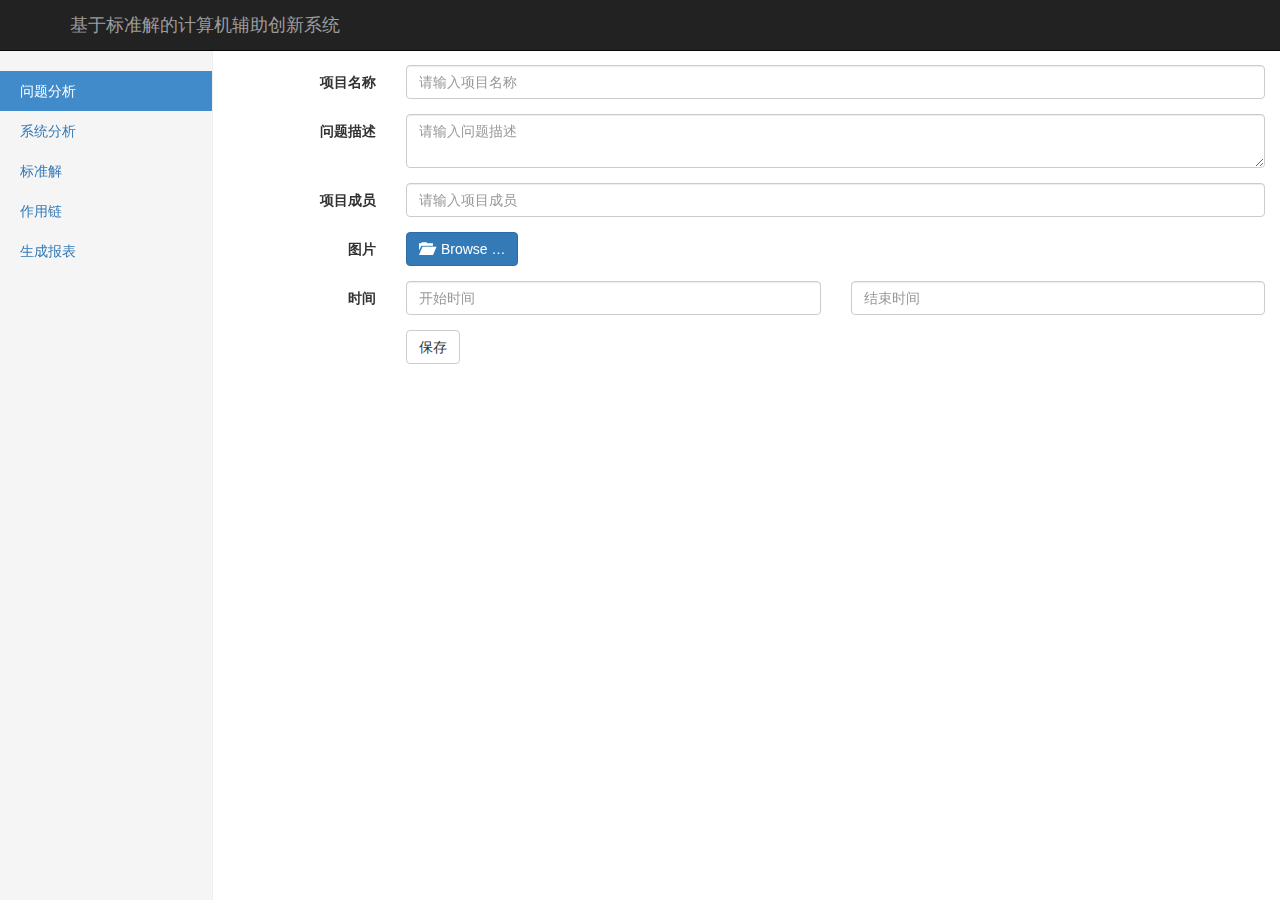
==== index.html @ a236c018 "生成报告：系统分析部分&标准解部分" ====
<!DOCTYPE html>
<html lang="en">
<head>
    <meta charset="UTF-8">
    <meta name="viewport" content="width=device-width, initial-scale=1.0">
    <meta http-equiv="X-UA-Compatible" content="ie=edge">
    <title>基于标准解的计算机辅助创新系统</title>

    <link href="css/bootstrap.min.css" rel="stylesheet">
    <link href="css/jquery-ui.min.css" rel="stylesheet">
    <link href="css/fileinput.min.css" rel="stylesheet">
    <link href="css/themes/default/style.min.css" rel="stylesheet">
    <link href="css/zTreeStyle/zTreeStyle.css" rel="stylesheet">
    <link href="css/style.css" rel="stylesheet">
</head>
<body>

    <!--导航条部分-->
    <nav class="navbar navbar-inverse navbar-fixed-top">
        <div class="container">
            <div class="navbar-header">
                <a class="navbar-brand" href="#">基于标准解的计算机辅助创新系统</a>
            </div>
        </div>
    </nav>
    <!--导航条结束-->

    <!--模态框：修改组件名称-->
    <div id="modifycom" class="modal fade" tabindex="-1">
        <div class="modal-dialog">
            <div class="modal-content">
                <div class="modal-header">
                    <button type="button" class="close" data-dismiss="modal">
                        <span aria-hidden="true">&times;</span>
                    </button>
                    <h4 class="modal-title">修改内容</h4>
                </div>
                <div class="modal-body">
                    <div class="form-group">
                        <label for="newname">新名称</label>
                        <input type="text" class="form-control" placeholder="请在这里输入新名称">
                    </div>
                </div>
                <div class="modal-footer">
                    <button type="button" class="btn btn-primary">保存</button>
                </div>
            </div>
        </div>
    </div>
    <!--模态框：修改连线名称-->
    <div id="modifyline" class="modal fade" tabindex="-1">
        <div class="modal-dialog">
            <div class="modal-content">
                <div class="modal-header">
                    <button type="button" class="close" data-dismiss="modal">
                        <span aria-hidden="true">&times;</span>
                    </button>
                    <h4 class="modal-title">修改内容</h4>
                </div>
                <div class="modal-body">
                    <div class="form-group">
                        <label for="newname">新名称</label>
                        <input type="text" class="form-control" placeholder="请在这里输入新名称">
                    </div>
                </div>
                <div class="modal-footer">
                    <button type="button" class="btn btn-primary">保存</button>
                </div>
            </div>
        </div>
    </div>
    <!--模态框结束-->

    <!--网页主体-->
    <div class="container-fluid">
        <div class="row">
            <!--侧边栏-->     
            <div class="col-md-2 sidebar">
                <ul class="nav nav-sidebar">
                    <li class="active"><a href="javascript:step(1)">问题分析</a></li>
                    <li><a href="javascript:step(2)">系统分析</a></li>
                    <li><a id="stdsolbtn" href="javascript:step(3)">标准解</a></li>
                    <li><a href="javascript:step(4)">作用链</a></li>
                    <li><a id="createbtn" href="javascript:step(5)">生成报表</a></li>
                </ul>
            </div>
            <!--侧边栏结束-->
        
            <!--内容主体-->
            <div class="col-md-10 col-md-offset-2 main" id="main">
                <!--问题分析-->
                <div id="step1" class="content">
                    <form class="form-horizontal">
                        <!--项目名称-->
                        <div class="form-group">
                            <label for="projectname" class="col-sm-2 control-label">项目名称</label>
                            <div class="col-sm-10">
                                <input type="text" class="form-control" id="projectname" placeholder="请输入项目名称">
                            </div>
                        </div>
                        <!--项目名称结束-->

                        <!--问题描述-->
                        <div class="form-group">
                            <label for="description" class="col-sm-2 control-label">问题描述</label>
                            <div class="col-sm-10">
                                <textarea class="form-control" id="description" placeholder="请输入问题描述"></textarea>
                            </div>
                        </div>
                        <!--问题描述结束-->

                        <!--项目成员-->
                        <div class="form-group">
                            <label for="member" class="col-sm-2 control-label">项目成员</label>
                            <div class="col-sm-10">
                                <input type="text" class="form-control" id="member" placeholder="请输入项目成员">
                            </div>
                        </div>
                        <!--问题描述结束-->

                        <!--图片上传-->
                        <div class="form-group">
                            <label for="picture" class="col-sm-2 control-label">图片</label>
                            <div class="col-sm-10">
                                <input type="file" onchange="handleImg(this)" class="form-control file" id="picture" data-show-caption="false" data-show-upload="false" multiple data-allowed-file-extensions='["jpg", "jpeg", "bmp"]'>
                            </div>
                        </div>
                        <!--图片上传结束-->

                        <!--起止时间-->
                        <div class="form-group">
                            <label for="inputEmail3" class="col-sm-2 control-label">时间</label>
                            <div class="col-sm-5">
                                <input type="text" class="form-control" id="startdate" placeholder="开始时间">
                            </div>
                            <div class="col-sm-5">
                                <input type="text" class="form-control" id="enddate" placeholder="结束时间">
                            </div>
                        </div>
                        <!--起止时间结束-->

                        <!--保存按钮-->
                        <div class="form-group">
                            <div class="col-sm-offset-2 col-sm-10">
                                <a id="save" class="btn btn-default">保存</a>
                            </div>
                        </div>
                        <!--保存按钮结束-->

                    </form>
                </div>
                <!--问题分析结束-->

                <!--系统分析-->
                <div id="step2" class="content">
                    <!-- 工具栏 -->
                    <div class="container-fluid toolbar">
                        <div class="btn-toolbar">
                            <div class="btn-group">
                                <button id="component3" type="button" class="btn btn-default">超系统组件</button>
                                <button id="component1" type="button" class="btn btn-default">系统组件</button>
                                <button id="component2" type="button" class="btn btn-default">作用对象</button>
                            </div>
                            <div class="btn-group">
                                <button id="line1" type="button" class="btn btn-default linebtn">充分</button>
                                <button id="line2" type="button" class="btn btn-default linebtn">不足</button>
                                <button id="line3" type="button" class="btn btn-default linebtn">过度</button>
                                <button id="line4" type="button" class="btn btn-default linebtn">有害</button>
                            </div>
                        </div>            
                    </div>
                    <!-- 工具栏结束 -->

                    <!-- 画板 -->
                    <div class="board" id="board">
                    </div>
                    <!-- 画板结束 -->
                </div>
                <!--系统分析结束-->

                <!--标准解-->
                <div id="step3" class="content">
                    <!--标准解上半部分-->
                    <div id="top">
                        <table id="stdsoltable" class="table table-striped table-bordered">
                            <tr>
                                <th>作用</th>
                                <th>源组件</th>
                                <th>作用名称</th>
                                <th>目标组件</th>
                                <th>标准解</th>
                            </tr>
                        </table>
                    </div>
                    <!--标准解上半部分结束-->
                    
                    <!--标准解下半部分-->
                    <div id="bottom">
                        <div class="row">
                            <!--树形目录-->
                            <div class="col-sm-6">
                                <div class="panel panel-default">
                                    <div class="panel-heading">
                                        <h3 class="panel-title">标准解目录</h3>
                                    </div>
                                    <div id="ptree" class="panel-body">
                                        <div id="tree"></div>
                                    </div>
                                </div>
                            </div>
                            <!--树形目录结束-->

                            <!--标准解内容-->
                            <div class="col-sm-6">
                                <div class="panel panel-default">
                                    <div class="panel-heading">
                                        <h3 class="panel-title">标准解</h3>
                                    </div>
                                    <div id="stdsol" class="panel-body">
                                        标准解内容
                                    </div>
                                </div>
                            </div>
                            <!--标准解内容结束-->
                        </div>
                    </div>
                    <!--标准解下半部分结束-->
                </div>
                <!--标准解结束-->

                <!--作用链-->
                <div id="step4" class="content">
                    
                </div>
                <!--作用链结束-->

                <!--生成报告-->
                <div id="step5" class="content">
                    <!--项目基本描述-->
                    <div class="panel panel-default">
                        <div class="panel-heading">
                            <h3 class="panel-title">项目基本描述</h3>
                        </div>
                        <div class="panel-body">
                            <dl class="dl-horizontal">
                                <dt class="col-md-2"><div class="text-left">项目名称</div></dt>
                                <dd id="oprojectname"></dd>
                            </dl>
                            <dl class="dl-horizontal">
                                <dt class="col-md-2"><div class="text-left">问题描述</div></dt>
                                <dd id="odescription"></dd>
                            </dl>
                            <dl class="dl-horizontal">
                                <dt class="col-md-2"><div class="text-left">项目成员</div></dt>
                                <dd id="omember"></dd>
                            </dl>
                            <dl class="dl-horizontal">
                                <dt class="col-md-2"><div class="text-left">项目图片</div></dt>
                                <dd id="opicture"></dd>
                            </dl>
                            <dl class="dl-horizontal">
                                <dt class="col-md-2"><div class="text-left">起止时间</div></dt>
                                <dd id="odate"></dd>
                            </dl>
                        </div>
                    </div>
                    <!--项目基本描述结束-->

                    <!--系统分析-->
                    <div class="panel panel-default">
                        <div class="panel-heading">
                            <h3 class="panel-title">系统分析</h3>
                        </div>
                        <div id="osysana" class="panel-body">
                            
                        </div>
                    </div>
                    <!--系统分析结束-->

                    <!--标准解-->
                    <div class="panel panel-default">
                        <div class="panel-heading">
                            <h3 class="panel-title">标准解</h3>
                        </div>
                        <div id="ostdsol" class="panel-body">

                        </div>
                    </div>
                    <!--标准解结束-->

                    <!--作用链-->
                    <div class="panel panel-default">
                        <div class="panel-heading">
                            <h3 class="panel-title">作用链</h3>
                        </div>
                        <div class="panel-body">
                            <dl class="dl-horizontal">
                                <dt class="col-md-2"><div class="text-left">项目名称</div></dt>
                                <dd>sssss</dd>
                            </dl>
                        </div>
                    </div>
                    <!--作用链结束-->
                </div>
                <!--生成报告结束-->

            </div>
            <!--内容主体结束-->
        </div>   
    </div>
    <!--网页主体结束-->



    <script src="js/jquery-3.2.0.min.js"></script>
    <script src="js/bootstrap.min.js"></script>
    <script src="js/jquery-ui.min.js"></script>
    <script src="js/jsplumb.min.js"></script>
    <script src="js/fileinput.min.js"></script>
    <script src="js/jstree.min.js"></script>
    <script src="js/jquery.ztree.core.min.js"></script>
    <script src="js/data1.js"></script>
    <script src="js/data2.js"></script>
    <script src="js/main.js"></script>

    <script>
        $('.content').hide();
        $('#step1').show();
    </script>
</body>
</html>
---- css/fileinput.min.css ----
/*!
 * bootstrap-fileinput v4.4.0
 * http://plugins.krajee.com/file-input
 *
 * Krajee default styling for bootstrap-fileinput.
 *
 * Author: Kartik Visweswaran
 * Copyright: 2014 - 2017, Kartik Visweswaran, Krajee.com
 *
 * Licensed under the BSD 3-Clause
 * https://github.com/kartik-v/bootstrap-fileinput/blob/master/LICENSE.md
 */.file-loading{top:0;right:0;width:25px;height:25px;font-size:999px;text-align:right;color:#fff;background:url(../img/loading.gif) top left no-repeat;border:none}.file-object{margin:0 0 -5px;padding:0}.btn-file{position:relative;overflow:hidden}.btn-file input[type=file]{position:absolute;top:0;right:0;min-width:100%;min-height:100%;text-align:right;opacity:0;background:none;cursor:inherit;display:block}.file-caption-name{display:inline-block;overflow:hidden;height:20px;word-break:break-all}.input-group-lg .file-caption-name{height:25px}.file-zoom-dialog{text-align:left}.file-error-message{color:#a94442;background-color:#f2dede;margin:5px;border:1px solid #ebccd1;border-radius:4px;padding:15px}.file-error-message pre,.file-error-message ul{margin:0;text-align:left}.file-error-message pre{margin:5px 0}.file-caption-disabled{background-color:#EEE;cursor:not-allowed;opacity:1}.file-preview{border-radius:5px;border:1px solid #ddd;padding:5px;width:100%;margin-bottom:5px}.krajee-default.file-preview-frame{position:relative;display:table;margin:8px;border:1px solid #ddd;box-shadow:1px 1px 5px 0 #a2958a;padding:6px;float:left;text-align:center}.krajee-default.file-preview-frame:not(.file-preview-error):hover{box-shadow:3px 3px 5px 0 #333}.krajee-default.file-preview-frame .kv-file-content{height:170px}.krajee-default.file-preview-frame .file-thumbnail-footer{height:70px}.krajee-default .file-preview-image{vertical-align:middle;image-orientation:from-image}.krajee-default .file-preview-text{display:block;color:#428bca;border:1px solid #ddd;font-family:Menlo,Monaco,Consolas,"Courier New",monospace;outline:0;padding:8px;resize:none}.krajee-default .file-preview-html{border:1px solid #ddd;padding:8px;overflow:auto}.krajee-default[data-template=audio] .file-preview-audio{display:table-cell;vertical-align:middle;height:170px;border:1px solid #ddd;border-radius:5px}.krajee-default .file-preview-audio audio{vertical-align:middle}.krajee-default .file-zoom-dialog .file-preview-text{font-size:1.2em}.krajee-default .file-preview-other{left:0;top:0;right:0;bottom:0;margin:auto;text-align:center;vertical-align:middle;padding:10px}.krajee-default .file-preview-other:hover{opacity:.8}.krajee-default .file-actions,.krajee-default .file-other-error{text-align:left}.krajee-default .file-other-icon{font-size:8em}.krajee-default .file-actions{margin-top:15px}.krajee-default .file-footer-buttons{float:right}.krajee-default .file-footer-caption{display:block;white-space:nowrap;overflow:hidden;text-overflow:ellipsis;width:160px;text-align:center;padding-top:4px;font-size:11px;color:#777;margin:5px auto}.file-input-ajax-new .fileinput-remove-button,.file-input-ajax-new .fileinput-upload-button,.file-input-ajax-new .no-browse .input-group-btn,.file-input-new .close,.file-input-new .file-preview,.file-input-new .fileinput-remove-button,.file-input-new .fileinput-upload-button,.file-input-new .glyphicon-file,.file-input-new .no-browse .input-group-btn{display:none}.krajee-default .file-preview-error{opacity:.65;box-shadow:none}.krajee-default .file-preview-frame:not(.file-preview-error) .file-footer-caption:hover{color:#000}.krajee-default .file-drag-handle,.krajee-default .file-upload-indicator{position:absolute;text-align:center;bottom:-6px;left:-6px;padding:8px 8px 1px 3px;border-left:none;border-bottom:none;border-right:1px solid #8a6d3b;border-top:1px solid #8a6d3b;border-top-right-radius:24px;font-size:12px}.krajee-default .file-drag-handle{background-color:#d9edf7;border-color:#bce8f1}.krajee-default .file-upload-indicator{font-size:13px;background-color:#fcf8e3;border-color:#faebcc;padding-bottom:0}.krajee-default.file-preview-error .file-upload-indicator{background-color:#f2dede;border-color:#ebccd1}.krajee-default.file-preview-success .file-upload-indicator{background-color:#dff0d8;border-color:#d6e9c6}.krajee-default.file-preview-loading .file-upload-indicator{background-color:#e5e5e5;border-color:#777}.krajee-default .file-thumb-progress .progress,.krajee-default .file-thumb-progress .progress-bar{height:10px;font-size:9px;line-height:10px}.krajee-default .file-thumbnail-footer{position:relative}.krajee-default .file-thumb-progress{height:10px;position:absolute;top:35px;left:0;right:0}.krajee-default.kvsortable-ghost{background:#e1edf7;border:2px solid #a1abff}.file-zoom-dialog .file-other-icon{font-size:22em;font-size:50vmin}.file-caption-main{width:100%}.file-input-ajax-new .no-browse .form-control,.file-input-new .no-browse .form-control{border-top-right-radius:4px;border-bottom-right-radius:4px}.file-thumb-loading{background:url(../img/loading.gif) center center no-repeat content-box!important}.file-sortable .file-drag-handle{cursor:move;cursor:-webkit-grabbing;opacity:1}.file-sortable .file-drag-handle:hover{opacity:.7}.file-drop-zone{border:1px dashed #aaa;border-radius:4px;height:100%;text-align:center;vertical-align:middle;margin:12px 15px 12px 12px;padding:5px}.file-drop-zone-title{color:#aaa;font-size:1.6em;padding:85px 10px;cursor:default}.clickable .file-drop-zone-title,.file-preview .clickable{cursor:pointer}.file-drop-zone.clickable:hover{border:2px dashed #999}.file-drop-zone.clickable:focus{border:2px solid #5acde2}.file-drop-zone .file-preview-thumbnails{cursor:default}.file-highlighted{border:2px dashed #999!important;background-color:#f0f0f0}.file-uploading{background:url(../img/loading-sm.gif) center bottom 10px no-repeat;opacity:.65}.file-zoom-fullscreen.modal{position:fixed;top:0;right:0;bottom:0;left:0}.file-zoom-fullscreen .modal-dialog{position:fixed;margin:0;width:100%;height:100%;padding:0}.file-zoom-fullscreen .modal-content{border-radius:0;box-shadow:none}.file-zoom-fullscreen .modal-body{overflow-y:auto}.file-zoom-dialog .modal-body{position:relative!important}.file-zoom-dialog .btn-navigate{position:absolute;padding:0;margin:0;background:0 0;text-decoration:none;outline:0;opacity:.7;top:45%;font-size:4em;color:#1c94c4}.file-zoom-dialog .floating-buttons{position:absolute;top:5px;right:10px}.floating-buttons,.floating-buttons .btn{z-index:3000}.file-zoom-dialog .kv-zoom-actions .btn,.floating-buttons .btn{margin-left:3px}.file-zoom-dialog .btn-navigate:not([disabled]):focus,.file-zoom-dialog .btn-navigate:not([disabled]):hover{outline:0;box-shadow:none;opacity:.5}.file-zoom-dialog .btn-navigate[disabled]{opacity:.3}.file-zoom-dialog .btn-prev{left:1px}.file-zoom-dialog .btn-next{right:1px}.file-zoom-content{height:480px;text-align:center}.file-zoom-content .file-preview-image,.file-zoom-content .file-preview-video{max-height:100%}.file-zoom-content>.file-object.type-image{width:auto;height:auto;min-height:inherit;max-width:100%;max-height:100%}.file-zoom-content>.file-object.type-flash,.file-zoom-content>.file-object.type-video{width:auto;height:100%;max-width:100%;max-height:100%}.file-zoom-content>.file-object.type-audio{width:auto;height:30px}.file-zoom-content>.file-object.type-default,.file-zoom-content>.file-object.type-html,.file-zoom-content>.file-object.type-pdf,.file-zoom-content>.file-object.type-text{width:100%}.file-preview-initial.sortable-chosen{background-color:#d9edf7}.btn-file ::-ms-browse{width:100%;height:100%}
---- css/themes/default/style.min.css ----
.jstree-node,.jstree-children,.jstree-container-ul{display:block;margin:0;padding:0;list-style-type:none;list-style-image:none}.jstree-node{white-space:nowrap}.jstree-anchor{display:inline-block;color:#000;white-space:nowrap;padding:0 4px 0 1px;margin:0;vertical-align:top}.jstree-anchor:focus{outline:0}.jstree-anchor,.jstree-anchor:link,.jstree-anchor:visited,.jstree-anchor:hover,.jstree-anchor:active{text-decoration:none;color:inherit}.jstree-icon{display:inline-block;text-decoration:none;margin:0;padding:0;vertical-align:top;text-align:center}.jstree-icon:empty{display:inline-block;text-decoration:none;margin:0;padding:0;vertical-align:top;text-align:center}.jstree-ocl{cursor:pointer}.jstree-leaf>.jstree-ocl{cursor:default}.jstree .jstree-open>.jstree-children{display:block}.jstree .jstree-closed>.jstree-children,.jstree .jstree-leaf>.jstree-children{display:none}.jstree-anchor>.jstree-themeicon{margin-right:2px}.jstree-no-icons .jstree-themeicon,.jstree-anchor>.jstree-themeicon-hidden{display:none}.jstree-hidden,.jstree-node.jstree-hidden{display:none}.jstree-rtl .jstree-anchor{padding:0 1px 0 4px}.jstree-rtl .jstree-anchor>.jstree-themeicon{margin-left:2px;margin-right:0}.jstree-rtl .jstree-node{margin-left:0}.jstree-rtl .jstree-container-ul>.jstree-node{margin-right:0}.jstree-wholerow-ul{position:relative;display:inline-block;min-width:100%}.jstree-wholerow-ul .jstree-leaf>.jstree-ocl{cursor:pointer}.jstree-wholerow-ul .jstree-anchor,.jstree-wholerow-ul .jstree-icon{position:relative}.jstree-wholerow-ul .jstree-wholerow{width:100%;cursor:pointer;position:absolute;left:0;-webkit-user-select:none;-moz-user-select:none;-ms-user-select:none;user-select:none}.jstree-contextmenu .jstree-anchor{-webkit-user-select:none;-webkit-touch-callout:none}.vakata-context{display:none}.vakata-context,.vakata-context ul{margin:0;padding:2px;position:absolute;background:#f5f5f5;border:1px solid #979797;box-shadow:2px 2px 2px #999}.vakata-context ul{list-style:none;left:100%;margin-top:-2.7em;margin-left:-4px}.vakata-context .vakata-context-right ul{left:auto;right:100%;margin-left:auto;margin-right:-4px}.vakata-context li{list-style:none}.vakata-context li>a{display:block;padding:0 2em;text-decoration:none;width:auto;color:#000;white-space:nowrap;line-height:2.4em;text-shadow:1px 1px 0 #fff;border-radius:1px}.vakata-context li>a:hover{position:relative;background-color:#e8eff7;box-shadow:0 0 2px #0a6aa1}.vakata-context li>a.vakata-context-parent{background-image:url([data-uri]);background-position:right center;background-repeat:no-repeat}.vakata-context li>a:focus{outline:0}.vakata-context .vakata-context-hover>a{position:relative;background-color:#e8eff7;box-shadow:0 0 2px #0a6aa1}.vakata-context .vakata-context-separator>a,.vakata-context .vakata-context-separator>a:hover{background:#fff;border:0;border-top:1px solid #e2e3e3;height:1px;min-height:1px;max-height:1px;padding:0;margin:0 0 0 2.4em;border-left:1px solid #e0e0e0;text-shadow:0 0 0 transparent;box-shadow:0 0 0 transparent;border-radius:0}.vakata-context .vakata-contextmenu-disabled a,.vakata-context .vakata-contextmenu-disabled a:hover{color:silver;background-color:transparent;border:0;box-shadow:0 0 0}.vakata-context li>a>i{text-decoration:none;display:inline-block;width:2.4em;height:2.4em;background:0 0;margin:0 0 0 -2em;vertical-align:top;text-align:center;line-height:2.4em}.vakata-context li>a>i:empty{width:2.4em;line-height:2.4em}.vakata-context li>a .vakata-contextmenu-sep{display:inline-block;width:1px;height:2.4em;background:#fff;margin:0 .5em 0 0;border-left:1px solid #e2e3e3}.vakata-context .vakata-contextmenu-shortcut{font-size:.8em;color:silver;opacity:.5;display:none}.vakata-context-rtl ul{left:auto;right:100%;margin-left:auto;margin-right:-4px}.vakata-context-rtl li>a.vakata-context-parent{background-image:url([data-uri]);background-position:left center;background-repeat:no-repeat}.vakata-context-rtl .vakata-context-separator>a{margin:0 2.4em 0 0;border-left:0;border-right:1px solid #e2e3e3}.vakata-context-rtl .vakata-context-left ul{right:auto;left:100%;margin-left:-4px;margin-right:auto}.vakata-context-rtl li>a>i{margin:0 -2em 0 0}.vakata-context-rtl li>a .vakata-contextmenu-sep{margin:0 0 0 .5em;border-left-color:#fff;background:#e2e3e3}#jstree-marker{position:absolute;top:0;left:0;margin:-5px 0 0 0;padding:0;border-right:0;border-top:5px solid transparent;border-bottom:5px solid transparent;border-left:5px solid;width:0;height:0;font-size:0;line-height:0}#jstree-dnd{line-height:16px;margin:0;padding:4px}#jstree-dnd .jstree-icon,#jstree-dnd .jstree-copy{display:inline-block;text-decoration:none;margin:0 2px 0 0;padding:0;width:16px;height:16px}#jstree-dnd .jstree-ok{background:green}#jstree-dnd .jstree-er{background:red}#jstree-dnd .jstree-copy{margin:0 2px}.jstree-default .jstree-node,.jstree-default .jstree-icon{background-repeat:no-repeat;background-color:transparent}.jstree-default .jstree-anchor,.jstree-default .jstree-animated,.jstree-default .jstree-wholerow{transition:background-color .15s,box-shadow .15s}.jstree-default .jstree-hovered{background:#e7f4f9;border-radius:2px;box-shadow:inset 0 0 1px #ccc}.jstree-default .jstree-context{background:#e7f4f9;border-radius:2px;box-shadow:inset 0 0 1px #ccc}.jstree-default .jstree-clicked{background:#beebff;border-radius:2px;box-shadow:inset 0 0 1px #999}.jstree-default .jstree-no-icons .jstree-anchor>.jstree-themeicon{display:none}.jstree-default .jstree-disabled{background:0 0;color:#666}.jstree-default .jstree-disabled.jstree-hovered{background:0 0;box-shadow:none}.jstree-default .jstree-disabled.jstree-clicked{background:#efefef}.jstree-default .jstree-disabled>.jstree-icon{opacity:.8;filter:url("data:image/svg+xml;utf8,<svg xmlns=\'http://www.w3.org/2000/svg\'><filter id=\'jstree-grayscale\'><feColorMatrix type=\'matrix\' values=\'0.3333 0.3333 0.3333 0 0 0.3333 0.3333 0.3333 0 0 0.3333 0.3333 0.3333 0 0 0 0 0 1 0\'/></filter></svg>#jstree-grayscale");filter:gray;-webkit-filter:grayscale(100%)}.jstree-default .jstree-search{font-style:italic;color:#8b0000;font-weight:700}.jstree-default .jstree-no-checkboxes .jstree-checkbox{display:none!important}.jstree-default.jstree-checkbox-no-clicked .jstree-clicked{background:0 0;box-shadow:none}.jstree-default.jstree-checkbox-no-clicked .jstree-clicked.jstree-hovered{background:#e7f4f9}.jstree-default.jstree-checkbox-no-clicked>.jstree-wholerow-ul .jstree-wholerow-clicked{background:0 0}.jstree-default.jstree-checkbox-no-clicked>.jstree-wholerow-ul .jstree-wholerow-clicked.jstree-wholerow-hovered{background:#e7f4f9}.jstree-default>.jstree-striped{min-width:100%;display:inline-block;background:url([data-uri]) left top repeat}.jstree-default>.jstree-wholerow-ul .jstree-hovered,.jstree-default>.jstree-wholerow-ul .jstree-clicked{background:0 0;box-shadow:none;border-radius:0}.jstree-default .jstree-wholerow{-moz-box-sizing:border-box;-webkit-box-sizing:border-box;box-sizing:border-box}.jstree-default .jstree-wholerow-hovered{background:#e7f4f9}.jstree-default .jstree-wholerow-clicked{background:#beebff;background:-webkit-linear-gradient(top,#beebff 0,#a8e4ff 100%);background:linear-gradient(to bottom,#beebff 0,#a8e4ff 100%)}.jstree-default .jstree-node{min-height:24px;line-height:24px;margin-left:24px;min-width:24px}.jstree-default .jstree-anchor{line-height:24px;height:24px}.jstree-default .jstree-icon{width:24px;height:24px;line-height:24px}.jstree-default .jstree-icon:empty{width:24px;height:24px;line-height:24px}.jstree-default.jstree-rtl .jstree-node{margin-right:24px}.jstree-default .jstree-wholerow{height:24px}.jstree-default .jstree-node,.jstree-default .jstree-icon{background-image:url(32px.png)}.jstree-default .jstree-node{background-position:-292px -4px;background-repeat:repeat-y}.jstree-default .jstree-last{background:0 0}.jstree-default .jstree-open>.jstree-ocl{background-position:-132px -4px}.jstree-default .jstree-closed>.jstree-ocl{background-position:-100px -4px}.jstree-default .jstree-leaf>.jstree-ocl{background-position:-68px -4px}.jstree-default .jstree-themeicon{background-position:-260px -4px}.jstree-default>.jstree-no-dots .jstree-node,.jstree-default>.jstree-no-dots .jstree-leaf>.jstree-ocl{background:0 0}.jstree-default>.jstree-no-dots .jstree-open>.jstree-ocl{background-position:-36px -4px}.jstree-default>.jstree-no-dots .jstree-closed>.jstree-ocl{background-position:-4px -4px}.jstree-default .jstree-disabled{background:0 0}.jstree-default .jstree-disabled.jstree-hovered{background:0 0}.jstree-default .jstree-disabled.jstree-clicked{background:#efefef}.jstree-default .jstree-checkbox{background-position:-164px -4px}.jstree-default .jstree-checkbox:hover{background-position:-164px -36px}.jstree-default.jstree-checkbox-selection .jstree-clicked>.jstree-checkbox,.jstree-default .jstree-checked>.jstree-checkbox{background-position:-228px -4px}.jstree-default.jstree-checkbox-selection .jstree-clicked>.jstree-checkbox:hover,.jstree-default .jstree-checked>.jstree-checkbox:hover{background-position:-228px -36px}.jstree-default .jstree-anchor>.jstree-undetermined{background-position:-196px -4px}.jstree-default .jstree-anchor>.jstree-undetermined:hover{background-position:-196px -36px}.jstree-default .jstree-checkbox-disabled{opacity:.8;filter:url("data:image/svg+xml;utf8,<svg xmlns=\'http://www.w3.org/2000/svg\'><filter id=\'jstree-grayscale\'><feColorMatrix type=\'matrix\' values=\'0.3333 0.3333 0.3333 0 0 0.3333 0.3333 0.3333 0 0 0.3333 0.3333 0.3333 0 0 0 0 0 1 0\'/></filter></svg>#jstree-grayscale");filter:gray;-webkit-filter:grayscale(100%)}.jstree-default>.jstree-striped{background-size:auto 48px}.jstree-default.jstree-rtl .jstree-node{background-image:url([data-uri]);background-position:100% 1px;background-repeat:repeat-y}.jstree-default.jstree-rtl .jstree-last{background:0 0}.jstree-default.jstree-rtl .jstree-open>.jstree-ocl{background-position:-132px -36px}.jstree-default.jstree-rtl .jstree-closed>.jstree-ocl{background-position:-100px -36px}.jstree-default.jstree-rtl .jstree-leaf>.jstree-ocl{background-position:-68px -36px}.jstree-default.jstree-rtl>.jstree-no-dots .jstree-node,.jstree-default.jstree-rtl>.jstree-no-dots .jstree-leaf>.jstree-ocl{background:0 0}.jstree-default.jstree-rtl>.jstree-no-dots .jstree-open>.jstree-ocl{background-position:-36px -36px}.jstree-default.jstree-rtl>.jstree-no-dots .jstree-closed>.jstree-ocl{background-position:-4px -36px}.jstree-default .jstree-themeicon-custom{background-color:transparent;background-image:none;background-position:0 0}.jstree-default>.jstree-container-ul .jstree-loading>.jstree-ocl{background:url(throbber.gif) center center no-repeat}.jstree-default .jstree-file{background:url(32px.png) -100px -68px no-repeat}.jstree-default .jstree-folder{background:url(32px.png) -260px -4px no-repeat}.jstree-default>.jstree-container-ul>.jstree-node{margin-left:0;margin-right:0}#jstree-dnd.jstree-default{line-height:24px;padding:0 4px}#jstree-dnd.jstree-default .jstree-ok,#jstree-dnd.jstree-default .jstree-er{background-image:url(32px.png);background-repeat:no-repeat;background-color:transparent}#jstree-dnd.jstree-default i{background:0 0;width:24px;height:24px;line-height:24px}#jstree-dnd.jstree-default .jstree-ok{background-position:-4px -68px}#jstree-dnd.jstree-default .jstree-er{background-position:-36px -68px}.jstree-default .jstree-ellipsis{overflow:hidden}.jstree-default .jstree-ellipsis .jstree-anchor{width:calc(100% - 29px);text-overflow:ellipsis;overflow:hidden}.jstree-default .jstree-ellipsis.jstree-no-icons .jstree-anchor{width:calc(100% - 5px)}.jstree-default.jstree-rtl .jstree-node{background-image:url([data-uri])}.jstree-default.jstree-rtl .jstree-last{background:0 0}.jstree-default-small .jstree-node{min-height:18px;line-height:18px;margin-left:18px;min-width:18px}.jstree-default-small .jstree-anchor{line-height:18px;height:18px}.jstree-default-small .jstree-icon{width:18px;height:18px;line-height:18px}.jstree-default-small .jstree-icon:empty{width:18px;height:18px;line-height:18px}.jstree-default-small.jstree-rtl .jstree-node{margin-right:18px}.jstree-default-small .jstree-wholerow{height:18px}.jstree-default-small .jstree-node,.jstree-default-small .jstree-icon{background-image:url(32px.png)}.jstree-default-small .jstree-node{background-position:-295px -7px;background-repeat:repeat-y}.jstree-default-small .jstree-last{background:0 0}.jstree-default-small .jstree-open>.jstree-ocl{background-position:-135px -7px}.jstree-default-small .jstree-closed>.jstree-ocl{background-position:-103px -7px}.jstree-default-small .jstree-leaf>.jstree-ocl{background-position:-71px -7px}.jstree-default-small .jstree-themeicon{background-position:-263px -7px}.jstree-default-small>.jstree-no-dots .jstree-node,.jstree-default-small>.jstree-no-dots .jstree-leaf>.jstree-ocl{background:0 0}.jstree-default-small>.jstree-no-dots .jstree-open>.jstree-ocl{background-position:-39px -7px}.jstree-default-small>.jstree-no-dots .jstree-closed>.jstree-ocl{background-position:-7px -7px}.jstree-default-small .jstree-disabled{background:0 0}.jstree-default-small .jstree-disabled.jstree-hovered{background:0 0}.jstree-default-small .jstree-disabled.jstree-clicked{background:#efefef}.jstree-default-small .jstree-checkbox{background-position:-167px -7px}.jstree-default-small .jstree-checkbox:hover{background-position:-167px -39px}.jstree-default-small.jstree-checkbox-selection .jstree-clicked>.jstree-checkbox,.jstree-default-small .jstree-checked>.jstree-checkbox{background-position:-231px -7px}.jstree-default-small.jstree-checkbox-selection .jstree-clicked>.jstree-checkbox:hover,.jstree-default-small .jstree-checked>.jstree-checkbox:hover{background-position:-231px -39px}.jstree-default-small .jstree-anchor>.jstree-undetermined{background-position:-199px -7px}.jstree-default-small .jstree-anchor>.jstree-undetermined:hover{background-position:-199px -39px}.jstree-default-small .jstree-checkbox-disabled{opacity:.8;filter:url("data:image/svg+xml;utf8,<svg xmlns=\'http://www.w3.org/2000/svg\'><filter id=\'jstree-grayscale\'><feColorMatrix type=\'matrix\' values=\'0.3333 0.3333 0.3333 0 0 0.3333 0.3333 0.3333 0 0 0.3333 0.3333 0.3333 0 0 0 0 0 1 0\'/></filter></svg>#jstree-grayscale");filter:gray;-webkit-filter:grayscale(100%)}.jstree-default-small>.jstree-striped{background-size:auto 36px}.jstree-default-small.jstree-rtl .jstree-node{background-image:url([data-uri]);background-position:100% 1px;background-repeat:repeat-y}.jstree-default-small.jstree-rtl .jstree-last{background:0 0}.jstree-default-small.jstree-rtl .jstree-open>.jstree-ocl{background-position:-135px -39px}.jstree-default-small.jstree-rtl .jstree-closed>.jstree-ocl{background-position:-103px -39px}.jstree-default-small.jstree-rtl .jstree-leaf>.jstree-ocl{background-position:-71px -39px}.jstree-default-small.jstree-rtl>.jstree-no-dots .jstree-node,.jstree-default-small.jstree-rtl>.jstree-no-dots .jstree-leaf>.jstree-ocl{background:0 0}.jstree-default-small.jstree-rtl>.jstree-no-dots .jstree-open>.jstree-ocl{background-position:-39px -39px}.jstree-default-small.jstree-rtl>.jstree-no-dots .jstree-closed>.jstree-ocl{background-position:-7px -39px}.jstree-default-small .jstree-themeicon-custom{background-color:transparent;background-image:none;background-position:0 0}.jstree-default-small>.jstree-container-ul .jstree-loading>.jstree-ocl{background:url(throbber.gif) center center no-repeat}.jstree-default-small .jstree-file{background:url(32px.png) -103px -71px no-repeat}.jstree-default-small .jstree-folder{background:url(32px.png) -263px -7px no-repeat}.jstree-default-small>.jstree-container-ul>.jstree-node{margin-left:0;margin-right:0}#jstree-dnd.jstree-default-small{line-height:18px;padding:0 4px}#jstree-dnd.jstree-default-small .jstree-ok,#jstree-dnd.jstree-default-small .jstree-er{background-image:url(32px.png);background-repeat:no-repeat;background-color:transparent}#jstree-dnd.jstree-default-small i{background:0 0;width:18px;height:18px;line-height:18px}#jstree-dnd.jstree-default-small .jstree-ok{background-position:-7px -71px}#jstree-dnd.jstree-default-small .jstree-er{background-position:-39px -71px}.jstree-default-small .jstree-ellipsis{overflow:hidden}.jstree-default-small .jstree-ellipsis .jstree-anchor{width:calc(100% - 23px);text-overflow:ellipsis;overflow:hidden}.jstree-default-small .jstree-ellipsis.jstree-no-icons .jstree-anchor{width:calc(100% - 5px)}.jstree-default-small.jstree-rtl .jstree-node{background-image:url([data-uri])}.jstree-default-small.jstree-rtl .jstree-last{background:0 0}.jstree-default-large .jstree-node{min-height:32px;line-height:32px;margin-left:32px;min-width:32px}.jstree-default-large .jstree-anchor{line-height:32px;height:32px}.jstree-default-large .jstree-icon{width:32px;height:32px;line-height:32px}.jstree-default-large .jstree-icon:empty{width:32px;height:32px;line-height:32px}.jstree-default-large.jstree-rtl .jstree-node{margin-right:32px}.jstree-default-large .jstree-wholerow{height:32px}.jstree-default-large .jstree-node,.jstree-default-large .jstree-icon{background-image:url(32px.png)}.jstree-default-large .jstree-node{background-position:-288px 0;background-repeat:repeat-y}.jstree-default-large .jstree-last{background:0 0}.jstree-default-large .jstree-open>.jstree-ocl{background-position:-128px 0}.jstree-default-large .jstree-closed>.jstree-ocl{background-position:-96px 0}.jstree-default-large .jstree-leaf>.jstree-ocl{background-position:-64px 0}.jstree-default-large .jstree-themeicon{background-position:-256px 0}.jstree-default-large>.jstree-no-dots .jstree-node,.jstree-default-large>.jstree-no-dots .jstree-leaf>.jstree-ocl{background:0 0}.jstree-default-large>.jstree-no-dots .jstree-open>.jstree-ocl{background-position:-32px 0}.jstree-default-large>.jstree-no-dots .jstree-closed>.jstree-ocl{background-position:0 0}.jstree-default-large .jstree-disabled{background:0 0}.jstree-default-large .jstree-disabled.jstree-hovered{background:0 0}.jstree-default-large .jstree-disabled.jstree-clicked{background:#efefef}.jstree-default-large .jstree-checkbox{background-position:-160px 0}.jstree-default-large .jstree-checkbox:hover{background-position:-160px -32px}.jstree-default-large.jstree-checkbox-selection .jstree-clicked>.jstree-checkbox,.jstree-default-large .jstree-checked>.jstree-checkbox{background-position:-224px 0}.jstree-default-large.jstree-checkbox-selection .jstree-clicked>.jstree-checkbox:hover,.jstree-default-large .jstree-checked>.jstree-checkbox:hover{background-position:-224px -32px}.jstree-default-large .jstree-anchor>.jstree-undetermined{background-position:-192px 0}.jstree-default-large .jstree-anchor>.jstree-undetermined:hover{background-position:-192px -32px}.jstree-default-large .jstree-checkbox-disabled{opacity:.8;filter:url("data:image/svg+xml;utf8,<svg xmlns=\'http://www.w3.org/2000/svg\'><filter id=\'jstree-grayscale\'><feColorMatrix type=\'matrix\' values=\'0.3333 0.3333 0.3333 0 0 0.3333 0.3333 0.3333 0 0 0.3333 0.3333 0.3333 0 0 0 0 0 1 0\'/></filter></svg>#jstree-grayscale");filter:gray;-webkit-filter:grayscale(100%)}.jstree-default-large>.jstree-striped{background-size:auto 64px}.jstree-default-large.jstree-rtl .jstree-node{background-image:url([data-uri]);background-position:100% 1px;background-repeat:repeat-y}.jstree-default-large.jstree-rtl .jstree-last{background:0 0}.jstree-default-large.jstree-rtl .jstree-open>.jstree-ocl{background-position:-128px -32px}.jstree-default-large.jstree-rtl .jstree-closed>.jstree-ocl{background-position:-96px -32px}.jstree-default-large.jstree-rtl .jstree-leaf>.jstree-ocl{background-position:-64px -32px}.jstree-default-large.jstree-rtl>.jstree-no-dots .jstree-node,.jstree-default-large.jstree-rtl>.jstree-no-dots .jstree-leaf>.jstree-ocl{background:0 0}.jstree-default-large.jstree-rtl>.jstree-no-dots .jstree-open>.jstree-ocl{background-position:-32px -32px}.jstree-default-large.jstree-rtl>.jstree-no-dots .jstree-closed>.jstree-ocl{background-position:0 -32px}.jstree-default-large .jstree-themeicon-custom{background-color:transparent;background-image:none;background-position:0 0}.jstree-default-large>.jstree-container-ul .jstree-loading>.jstree-ocl{background:url(throbber.gif) center center no-repeat}.jstree-default-large .jstree-file{background:url(32px.png) -96px -64px no-repeat}.jstree-default-large .jstree-folder{background:url(32px.png) -256px 0 no-repeat}.jstree-default-large>.jstree-container-ul>.jstree-node{margin-left:0;margin-right:0}#jstree-dnd.jstree-default-large{line-height:32px;padding:0 4px}#jstree-dnd.jstree-default-large .jstree-ok,#jstree-dnd.jstree-default-large .jstree-er{background-image:url(32px.png);background-repeat:no-repeat;background-color:transparent}#jstree-dnd.jstree-default-large i{background:0 0;width:32px;height:32px;line-height:32px}#jstree-dnd.jstree-default-large .jstree-ok{background-position:0 -64px}#jstree-dnd.jstree-default-large .jstree-er{background-position:-32px -64px}.jstree-default-large .jstree-ellipsis{overflow:hidden}.jstree-default-large .jstree-ellipsis .jstree-anchor{width:calc(100% - 37px);text-overflow:ellipsis;overflow:hidden}.jstree-default-large .jstree-ellipsis.jstree-no-icons .jstree-anchor{width:calc(100% - 5px)}.jstree-default-large.jstree-rtl .jstree-node{background-image:url([data-uri])}.jstree-default-large.jstree-rtl .jstree-last{background:0 0}@media (max-width:768px){#jstree-dnd.jstree-dnd-responsive{line-height:40px;font-weight:700;font-size:1.1em;text-shadow:1px 1px #fff}#jstree-dnd.jstree-dnd-responsive>i{background:0 0;width:40px;height:40px}#jstree-dnd.jstree-dnd-responsive>.jstree-ok{background-image:url(40px.png);background-position:0 -200px;background-size:120px 240px}#jstree-dnd.jstree-dnd-responsive>.jstree-er{background-image:url(40px.png);background-position:-40px -200px;background-size:120px 240px}#jstree-marker.jstree-dnd-responsive{border-left-width:10px;border-top-width:10px;border-bottom-width:10px;margin-top:-10px}}@media (max-width:768px){.jstree-default-responsive .jstree-icon{background-image:url(40px.png)}.jstree-default-responsive .jstree-node,.jstree-default-responsive .jstree-leaf>.jstree-ocl{background:0 0}.jstree-default-responsive .jstree-node{min-height:40px;line-height:40px;margin-left:40px;min-width:40px;white-space:nowrap}.jstree-default-responsive .jstree-anchor{line-height:40px;height:40px}.jstree-default-responsive .jstree-icon,.jstree-default-responsive .jstree-icon:empty{width:40px;height:40px;line-height:40px}.jstree-default-responsive>.jstree-container-ul>.jstree-node{margin-left:0}.jstree-default-responsive.jstree-rtl .jstree-node{margin-left:0;margin-right:40px;background:0 0}.jstree-default-responsive.jstree-rtl .jstree-container-ul>.jstree-node{margin-right:0}.jstree-default-responsive .jstree-ocl,.jstree-default-responsive .jstree-themeicon,.jstree-default-responsive .jstree-checkbox{background-size:120px 240px}.jstree-default-responsive .jstree-leaf>.jstree-ocl,.jstree-default-responsive.jstree-rtl .jstree-leaf>.jstree-ocl{background:0 0}.jstree-default-responsive .jstree-open>.jstree-ocl{background-position:0 0!important}.jstree-default-responsive .jstree-closed>.jstree-ocl{background-position:0 -40px!important}.jstree-default-responsive.jstree-rtl .jstree-closed>.jstree-ocl{background-position:-40px 0!important}.jstree-default-responsive .jstree-themeicon{background-position:-40px -40px}.jstree-default-responsive .jstree-checkbox,.jstree-default-responsive .jstree-checkbox:hover{background-position:-40px -80px}.jstree-default-responsive.jstree-checkbox-selection .jstree-clicked>.jstree-checkbox,.jstree-default-responsive.jstree-checkbox-selection .jstree-clicked>.jstree-checkbox:hover,.jstree-default-responsive .jstree-checked>.jstree-checkbox,.jstree-default-responsive .jstree-checked>.jstree-checkbox:hover{background-position:0 -80px}.jstree-default-responsive .jstree-anchor>.jstree-undetermined,.jstree-default-responsive .jstree-anchor>.jstree-undetermined:hover{background-position:0 -120px}.jstree-default-responsive .jstree-anchor{font-weight:700;font-size:1.1em;text-shadow:1px 1px #fff}.jstree-default-responsive>.jstree-striped{background:0 0}.jstree-default-responsive .jstree-wholerow{border-top:1px solid rgba(255,255,255,.7);border-bottom:1px solid rgba(64,64,64,.2);background:#ebebeb;height:40px}.jstree-default-responsive .jstree-wholerow-hovered{background:#e7f4f9}.jstree-default-responsive .jstree-wholerow-clicked{background:#beebff}.jstree-default-responsive .jstree-children .jstree-last>.jstree-wholerow{box-shadow:inset 0 -6px 3px -5px #666}.jstree-default-responsive .jstree-children .jstree-open>.jstree-wholerow{box-shadow:inset 0 6px 3px -5px #666;border-top:0}.jstree-default-responsive .jstree-children .jstree-open+.jstree-open{box-shadow:none}.jstree-default-responsive .jstree-node,.jstree-default-responsive .jstree-icon,.jstree-default-responsive .jstree-node>.jstree-ocl,.jstree-default-responsive .jstree-themeicon,.jstree-default-responsive .jstree-checkbox{background-image:url(40px.png);background-size:120px 240px}.jstree-default-responsive .jstree-node{background-position:-80px 0;background-repeat:repeat-y}.jstree-default-responsive .jstree-last{background:0 0}.jstree-default-responsive .jstree-leaf>.jstree-ocl{background-position:-40px -120px}.jstree-default-responsive .jstree-last>.jstree-ocl{background-position:-40px -160px}.jstree-default-responsive .jstree-themeicon-custom{background-color:transparent;background-image:none;background-position:0 0}.jstree-default-responsive .jstree-file{background:url(40px.png) 0 -160px no-repeat;background-size:120px 240px}.jstree-default-responsive .jstree-folder{background:url(40px.png) -40px -40px no-repeat;background-size:120px 240px}.jstree-default-responsive>.jstree-container-ul>.jstree-node{margin-left:0;margin-right:0}}
---- css/zTreeStyle/zTreeStyle.css ----
/*-------------------------------------
zTree Style

version:	3.5.19
author:		Hunter.z
email:		hunter.z@263.net
website:	http://code.google.com/p/jquerytree/

-------------------------------------*/

.ztree * {padding:0; margin:0; font-size:12px; font-family: Verdana, Arial, Helvetica, AppleGothic, sans-serif}
.ztree {margin:0; padding:5px; color:#333}
.ztree li{padding:0; margin:0; list-style:none; line-height:14px; text-align:left; white-space:nowrap; outline:0}
.ztree li ul{ margin:0; padding:0 0 0 18px}
.ztree li ul.line{ background:url(./img/line_conn.gif) 0 0 repeat-y;}

.ztree li a {padding:1px 3px 0 0; margin:0; cursor:pointer; height:17px; color:#333; background-color: transparent;
	text-decoration:none; vertical-align:top; display: inline-block}
.ztree li a:hover {text-decoration:underline}
.ztree li a.curSelectedNode {padding-top:0px; background-color:#FFE6B0; color:black; height:16px; border:1px #FFB951 solid; opacity:0.8;}
.ztree li a.curSelectedNode_Edit {padding-top:0px; background-color:#FFE6B0; color:black; height:16px; border:1px #FFB951 solid; opacity:0.8;}
.ztree li a.tmpTargetNode_inner {padding-top:0px; background-color:#316AC5; color:white; height:16px; border:1px #316AC5 solid;
	opacity:0.8; filter:alpha(opacity=80)}
.ztree li a.tmpTargetNode_prev {}
.ztree li a.tmpTargetNode_next {}
.ztree li a input.rename {height:14px; width:80px; padding:0; margin:0;
	font-size:12px; border:1px #7EC4CC solid; *border:0px}
.ztree li span {line-height:16px; margin-right:2px}
.ztree li span.button {line-height:0; margin:0; width:16px; height:16px; display: inline-block; vertical-align:middle;
	border:0 none; cursor: pointer;outline:none;
	background-color:transparent; background-repeat:no-repeat; background-attachment: scroll;
	background-image:url("./img/zTreeStandard.png"); *background-image:url("./img/zTreeStandard.gif")}

.ztree li span.button.chk {width:13px; height:13px; margin:0 3px 0 0; cursor: auto}
.ztree li span.button.chk.checkbox_false_full {background-position:0 0}
.ztree li span.button.chk.checkbox_false_full_focus {background-position:0 -14px}
.ztree li span.button.chk.checkbox_false_part {background-position:0 -28px}
.ztree li span.button.chk.checkbox_false_part_focus {background-position:0 -42px}
.ztree li span.button.chk.checkbox_false_disable {background-position:0 -56px}
.ztree li span.button.chk.checkbox_true_full {background-position:-14px 0}
.ztree li span.button.chk.checkbox_true_full_focus {background-position:-14px -14px}
.ztree li span.button.chk.checkbox_true_part {background-position:-14px -28px}
.ztree li span.button.chk.checkbox_true_part_focus {background-position:-14px -42px}
.ztree li span.button.chk.checkbox_true_disable {background-position:-14px -56px}
.ztree li span.button.chk.radio_false_full {background-position:-28px 0}
.ztree li span.button.chk.radio_false_full_focus {background-position:-28px -14px}
.ztree li span.button.chk.radio_false_part {background-position:-28px -28px}
.ztree li span.button.chk.radio_false_part_focus {background-position:-28px -42px}
.ztree li span.button.chk.radio_false_disable {background-position:-28px -56px}
.ztree li span.button.chk.radio_true_full {background-position:-42px 0}
.ztree li span.button.chk.radio_true_full_focus {background-position:-42px -14px}
.ztree li span.button.chk.radio_true_part {background-position:-42px -28px}
.ztree li span.button.chk.radio_true_part_focus {background-position:-42px -42px}
.ztree li span.button.chk.radio_true_disable {background-position:-42px -56px}

.ztree li span.button.switch {width:18px; height:18px}
.ztree li span.button.root_open{background-position:-92px -54px}
.ztree li span.button.root_close{background-position:-74px -54px}
.ztree li span.button.roots_open{background-position:-92px 0}
.ztree li span.button.roots_close{background-position:-74px 0}
.ztree li span.button.center_open{background-position:-92px -18px}
.ztree li span.button.center_close{background-position:-74px -18px}
.ztree li span.button.bottom_open{background-position:-92px -36px}
.ztree li span.button.bottom_close{background-position:-74px -36px}
.ztree li span.button.noline_open{background-position:-92px -72px}
.ztree li span.button.noline_close{background-position:-74px -72px}
.ztree li span.button.root_docu{ background:none;}
.ztree li span.button.roots_docu{background-position:-56px 0}
.ztree li span.button.center_docu{background-position:-56px -18px}
.ztree li span.button.bottom_docu{background-position:-56px -36px}
.ztree li span.button.noline_docu{ background:none;}

.ztree li span.button.ico_open{margin-right:2px; background-position:-110px -16px; vertical-align:top; *vertical-align:middle}
.ztree li span.button.ico_close{margin-right:2px; background-position:-110px 0; vertical-align:top; *vertical-align:middle}
.ztree li span.button.ico_docu{margin-right:2px; background-position:-110px -32px; vertical-align:top; *vertical-align:middle}
.ztree li span.button.edit {margin-right:2px; background-position:-110px -48px; vertical-align:top; *vertical-align:middle}
.ztree li span.button.remove {margin-right:2px; background-position:-110px -64px; vertical-align:top; *vertical-align:middle}

.ztree li span.button.ico_loading{margin-right:2px; background:url(./img/loading.gif) no-repeat scroll 0 0 transparent; vertical-align:top; *vertical-align:middle}

ul.tmpTargetzTree {background-color:#FFE6B0; opacity:0.8; filter:alpha(opacity=80)}

span.tmpzTreeMove_arrow {width:16px; height:16px; display: inline-block; padding:0; margin:2px 0 0 1px; border:0 none; position:absolute;
	background-color:transparent; background-repeat:no-repeat; background-attachment: scroll;
	background-position:-110px -80px; background-image:url("./img/zTreeStandard.png"); *background-image:url("./img/zTreeStandard.gif")}

ul.ztree.zTreeDragUL {margin:0; padding:0; position:absolute; width:auto; height:auto;overflow:hidden; background-color:#cfcfcf; border:1px #00B83F dotted; opacity:0.8; filter:alpha(opacity=80)}
.zTreeMask {z-index:10000; background-color:#cfcfcf; opacity:0.0; filter:alpha(opacity=0); position:absolute}

/* level style*/
/*.ztree li span.button.level0 {
	display:none;
}
.ztree li ul.level0 {
	padding:0;
	background:none;
}*/
---- css/style.css ----
body {
    padding-top: 50px;
}

/* 侧边栏部分 */
.sidebar {
    position: fixed;
    top: 51px;
    bottom: 0;
    left: 0;
    z-index: 1000;
    display: block;
    padding: 20px;
    overflow-x: hidden;
    overflow-y: auto;
    background-color: #f5f5f5;
    border-right: 1px solid #eee;
}
.nav-sidebar {
    margin-right: -21px; 
    margin-bottom: 20px;
    margin-left: -20px;
}
.nav-sidebar > li > a {
    padding-right: 20px;
    padding-left: 20px;
}
.nav-sidebar > .active > a,
.nav-sidebar > .active > a:hover,
.nav-sidebar > .active > a:focus {
    color: #fff;
    background-color: #428bca;
}
/* 侧边栏部分结束 */

/* 网页内容部分*/
.main {
    padding: 15px;
    position: fixed;
    top:50px;
    bottom: 0;
    overflow-y: auto;
    overflow-x: hidden;
}
/* 网页内容部分结束*/

/* 工具栏 */
.toolbar {
    padding: 10px;
    float: left;
    /*background-color: #f5f5f5;*/
}
/* 工具栏结束 */

/* 画板 */
.board {
    position: absolute;
    left:10px;
    right: 10px;
    top: 70px;
    bottom: 10px;
    background-color: #f5f5f5;
}
/* 画板结束 */

/* 组件 */
.component1 {
    position: absolute;
    height: 40px;
    background-color: #eee;
    border: solid 1px #aaa;
    padding: 0 10px;
    text-align: center;
    line-height: 40px;
}
.component2 {
    position: absolute;
    border: 1px solid #aaa;
    background-color: #ddddff;
    border-radius: 20px;
    height: 40px;
    padding: 0 10px;
    text-align: center;
    line-height: 40px;
}
.component3::before {
    content: "";
    width: 0px;
    border-bottom: 20px solid transparent; 
    border-top: 20px solid transparent;
    border-right: 10px solid #6c6;
    position: absolute;
    left: -10px;
    top: 0px;
}
.component3 {
    margin-left: 10px;
    margin-right: 10px;
    height: 40px;
    background: #6c6;
    display: inline-block;
    position: absolute;
    line-height: 40px;
    text-align: center;
}
.component3::after {
    content: "";
    width: 0px;
    border-bottom: 20px solid transparent;
    border-top: 20px solid transparent;
    border-left: solid 10px #6c6;
    position: absolute;
    right: -10px;
    top: 0px;
}
/* 组件结束 */

/* 标准解部分 */
.content {
    height: 100%;
}
#top {
    height: 50%;
    overflow-y: auto;
}
#bottom {
    height: 50%;
}
#bottom div.row, #bottom div.col-sm-6 {
    height: 100%;
}
#bottom div.panel {
    height: 85%;
}
#ptree {
    overflow-y: auto;
    height: 85%;
}
/* 标准解部分结束 */

/* 生成报告部分 */
.oboard {
    position: relative;
    height: 500px;
    width: 100%;
    background-color: #f5f5f5;
}
/* 生成报告部分结束 */
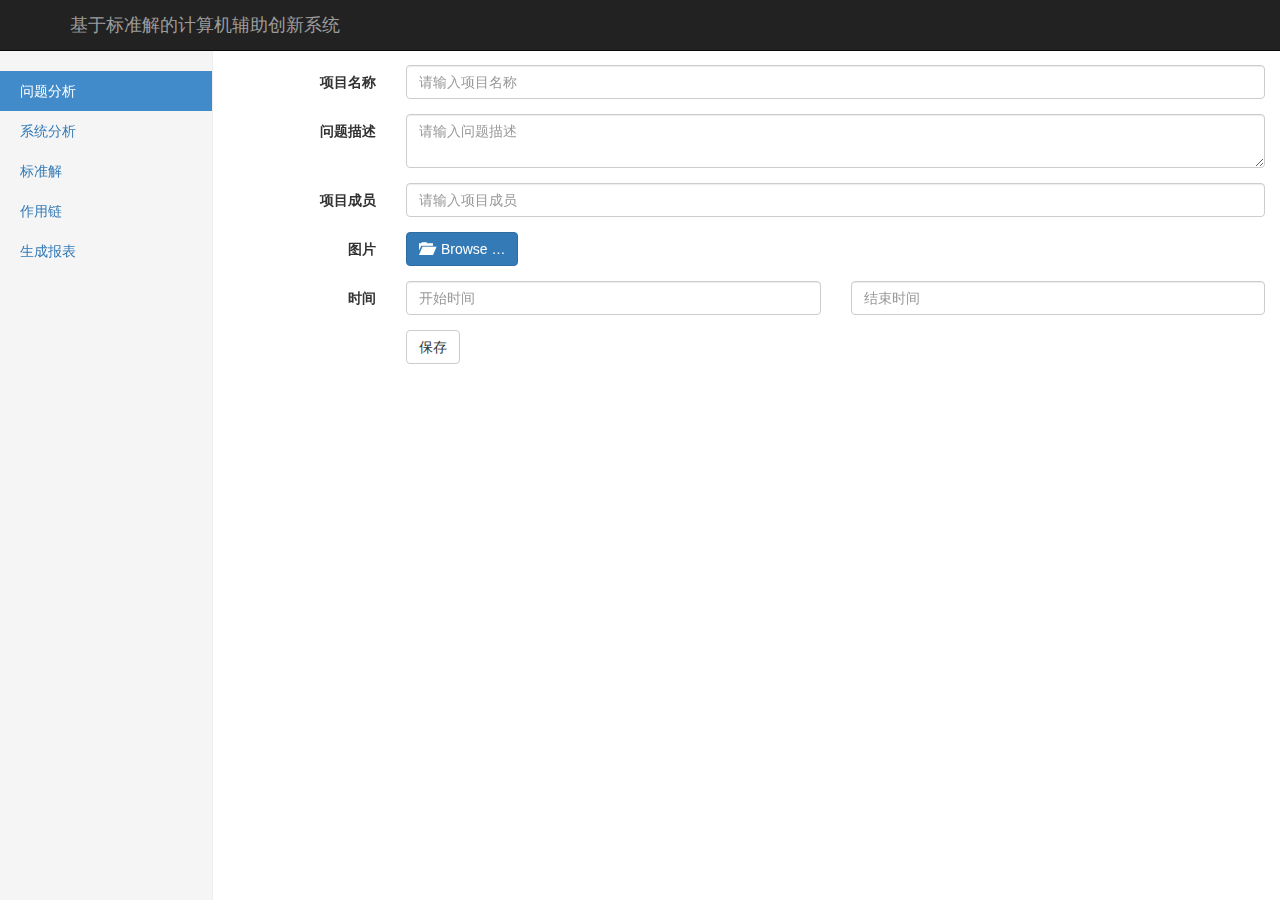
==== commit d3f84180: "求可达矩阵并将其输出" ====
--- a/index.html
+++ b/index.html
@@ -59,8 +59,21 @@
                 </div>
                 <div class="modal-body">
                     <div class="form-group">
-                        <label for="newname">新名称</label>
-                        <input type="text" class="form-control" placeholder="请在这里输入新名称">
+                        <label>新名称</label>
+                        <div class="row">
+                            <div class="col-md-3">
+                                <select id="fun1" class="form-control">
+                                </select>
+                            </div>
+                            <div class="col-md-3">
+                                <select id="fun2" class="form-control">
+                                </select>
+                            </div>
+                            <div class="col-md-3">
+                                <select id="fun3" class="form-control">
+                                </select>
+                            </div>
+                        </div>
                     </div>
                 </div>
                 <div class="modal-footer">
@@ -80,7 +93,7 @@
                     <li class="active"><a href="javascript:step(1)">问题分析</a></li>
                     <li><a href="javascript:step(2)">系统分析</a></li>
                     <li><a id="stdsolbtn" href="javascript:step(3)">标准解</a></li>
-                    <li><a href="javascript:step(4)">作用链</a></li>
+                    <li><a id="chainbtn" href="javascript:step(4)">作用链</a></li>
                     <li><a id="createbtn" href="javascript:step(5)">生成报表</a></li>
                 </ul>
             </div>
@@ -230,7 +243,41 @@
 
                 <!--作用链-->
                 <div id="step4" class="content">
-                    
+                    <div class="panel panel-default">
+                        <div class="panel-heading">
+                            <h3 class="panel-title">组件与id的对应关系</h3>
+                        </div>
+                        <div class="panel-body">
+                            <table id="id2id" class="table">
+
+                            </table>
+                        </div>
+                    </div>
+
+                    <div class="panel panel-default">
+                        <div class="panel-heading">
+                            <h3 class="panel-title">邻接矩阵 & 可达矩阵</h3>
+                        </div>
+                        <div class="panel-body">
+                            <div class="row">
+                                <div id="matrix1" class="col-md-4">
+                                    <table></table>
+                                </div>
+                                <div id="matrix2" class="col-md-offset-2 col-md-4">
+                                    <table></table>
+                                </div>
+                            </div>
+                        </div>
+                    </div>
+
+                    <div class="panel panel-default">
+                        <div class="panel-heading">
+                            <h3 class="panel-title">作用链</h3>
+                        </div>
+                        <div class="panel-body">
+                            pass
+                        </div>
+                    </div>
                 </div>
                 <!--作用链结束-->
 
@@ -294,10 +341,7 @@
                             <h3 class="panel-title">作用链</h3>
                         </div>
                         <div class="panel-body">
-                            <dl class="dl-horizontal">
-                                <dt class="col-md-2"><div class="text-left">项目名称</div></dt>
-                                <dd>sssss</dd>
-                            </dl>
+
                         </div>
                     </div>
                     <!--作用链结束-->
@@ -321,6 +365,8 @@
     <script src="js/jquery.ztree.core.min.js"></script>
     <script src="js/data1.js"></script>
     <script src="js/data2.js"></script>
+    <script src="js/chaindata.js"></script>
+    <script src="js/sylvester.js"></script>
     <script src="js/main.js"></script>
 
     <script>
--- a/css/style.css
+++ b/css/style.css
@@ -61,6 +61,7 @@
     top: 70px;
     bottom: 10px;
     background-color: #f5f5f5;
+    border: solid 1px #bbb;
 }
 /* 画板结束 */
 
@@ -139,6 +140,13 @@
 }
 /* 标准解部分结束 */
 
+/* 作用链部分 */
+#matrix1 table td, #matrix2 table td {
+    border: solid 1px;
+    padding: 5px;
+}
+/* 作用链部分结束 */
+
 /* 生成报告部分 */
 .oboard {
     position: relative;
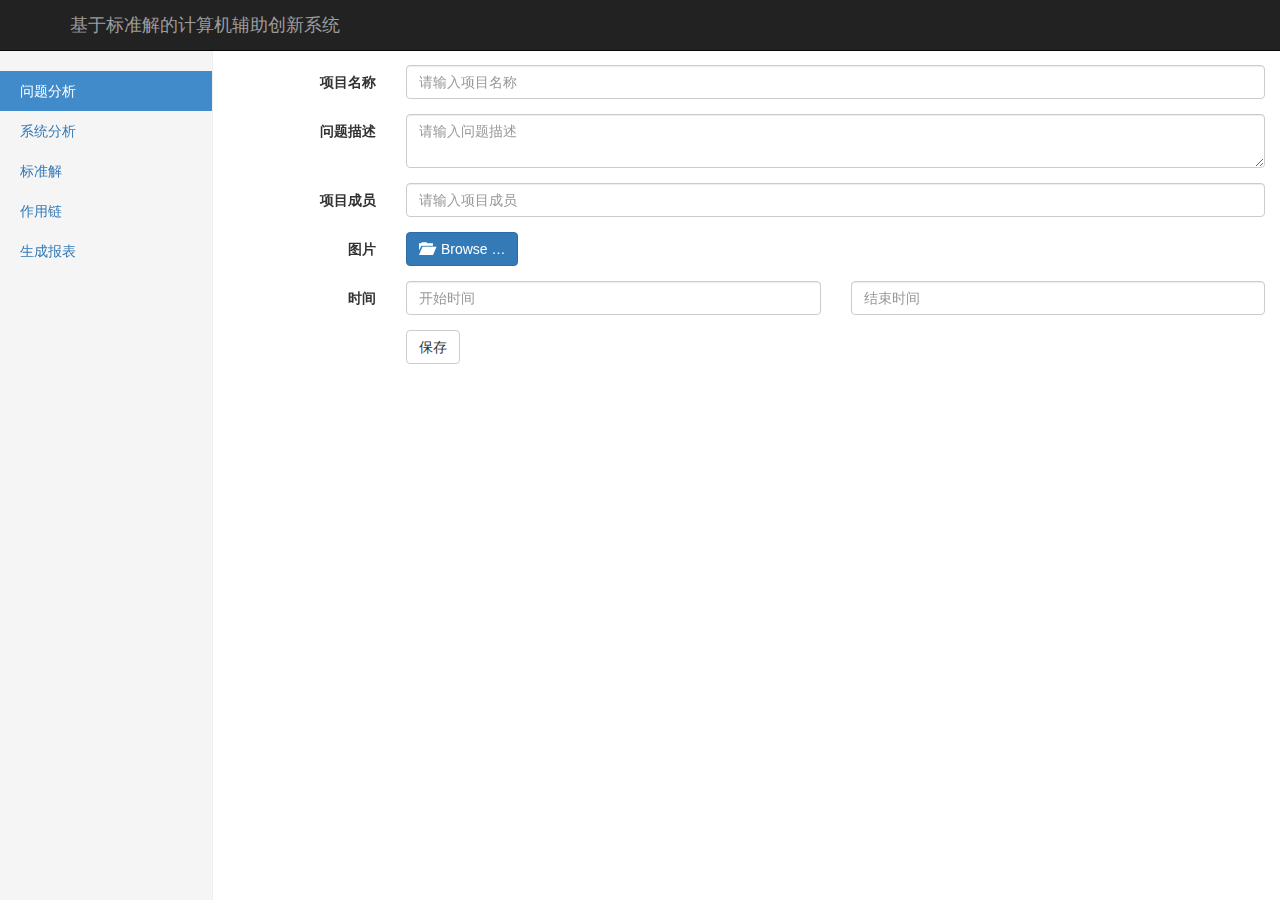
==== commit 430c99cf: "输出作用链；" ====
--- a/index.html
+++ b/index.html
@@ -274,8 +274,8 @@
                         <div class="panel-heading">
                             <h3 class="panel-title">作用链</h3>
                         </div>
-                        <div class="panel-body">
-                            pass
+                        <div id="chain" class="panel-body">
+                            <div class="alert alert-success">ssss</div>
                         </div>
                     </div>
                 </div>
